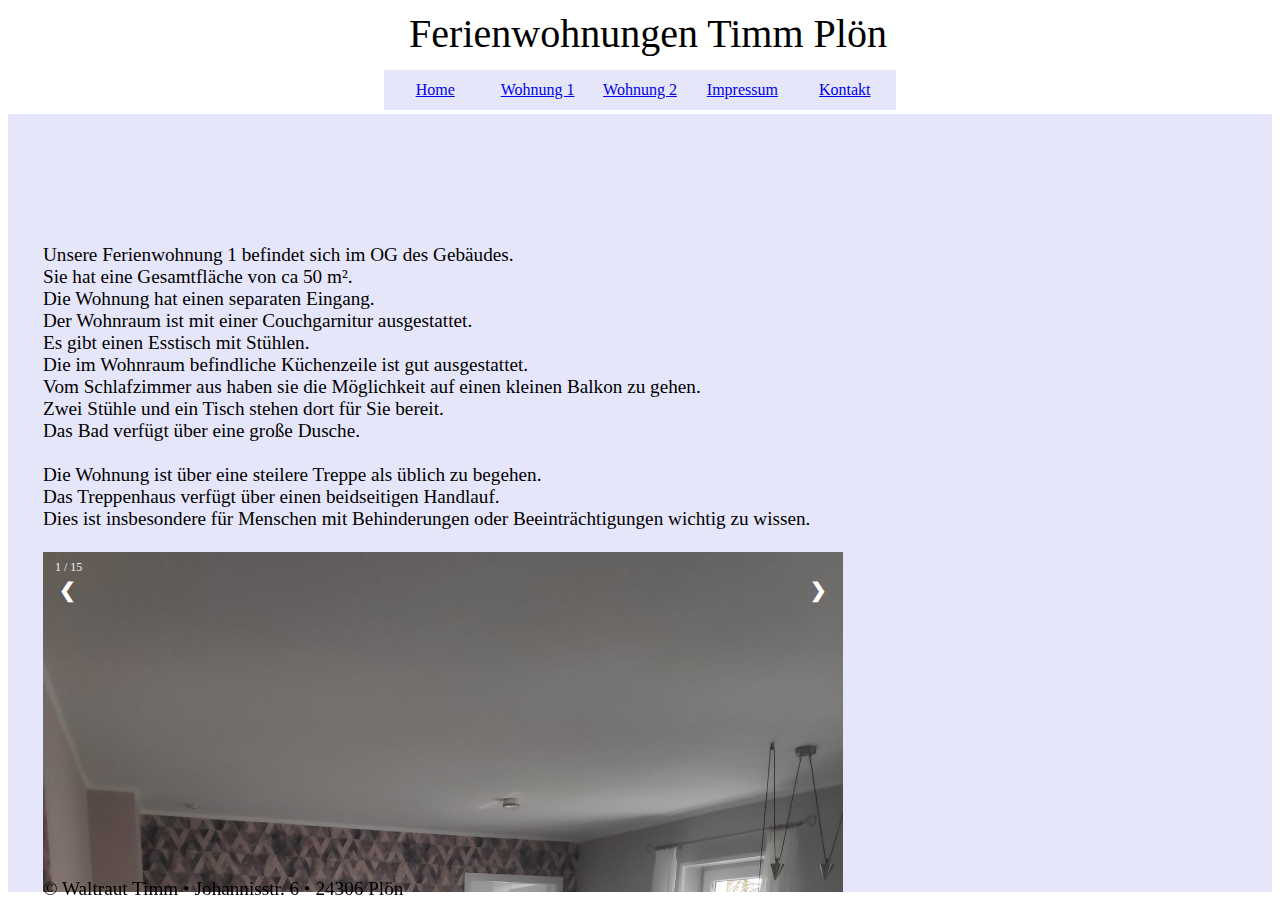
==== fewo1.html @ 50a5095d "added initial" ====
<html lang="de">

<head>
    <meta charset="utf-8">
    <meta name="description" 
          content="Ferienwohnungen Timm Plön">
    <meta name="keywords" content="feriwnwohnung, ferienwohnungen, timm, plön">
    <title>Ferienwohnungen Timm Plön</title>
    <link rel="stylesheet" href="site.css">

</head>

<body>

    <div id="header" style="text-align:center">
        <p style="font-family: 'Segoe Script', 'Comic Sans MS', cursive;">Ferienwohnungen Timm Plön</p>

    </div>

    <div id="navbar" id="top">
        <div id="pageselection">
            <div class="nav-button"><a href="index.html">Home</a></div>
            <div class="nav-button"><a href="fewo1.html">Wohnung 1</a></div>
            <div class="nav-button"><a href="fewo2.html">Wohnung 2</a></div>
            <div class="nav-button"><a href="imprint.html">Impressum</a></div>
            <div class="nav-button"><a href="imprint.html">Kontakt</a></div>
       </div>
    </div>

    <div id="fewo1">
        <br><br><br>
        Unsere Ferienwohnung 1 befindet sich im OG des Gebäudes.<br> 
        Sie hat eine Gesamtfläche von ca 50 m². <br>
        Die Wohnung hat einen separaten Eingang.<br>
        Der Wohnraum ist mit einer Couchgarnitur ausgestattet. <br>
        Es gibt einen Esstisch mit Stühlen.<br>
        Die im Wohnraum befindliche Küchenzeile ist gut ausgestattet.<br>
        Vom Schlafzimmer aus haben sie die Möglichkeit auf einen kleinen Balkon zu gehen. <br>
        Zwei Stühle und ein Tisch stehen dort für Sie bereit.<br>
        Das Bad verfügt über eine große Dusche.<br>
        <br>
        Die Wohnung ist über eine steilere Treppe als üblich zu begehen.<br>
        Das Treppenhaus verfügt über einen beidseitigen Handlauf.<br>
        Dies ist insbesondere für Menschen mit Behinderungen oder Beeinträchtigungen wichtig zu wissen. <br> <br>
        
        <div class="container">
            <div class="mySlides">
              <div class="numbertext">1 / 15</div>
              <img src="oben/1.jpeg" style="width:100%">
            </div>
          
            <div class="mySlides">
              <div class="numbertext">2 / 15</div>
              <img src="oben/2.jpeg" style="width:100%">
            </div>
          
            <div class="mySlides">
              <div class="numbertext">3 / 15</div>
              <img src="oben/3.jpeg" style="width:100%">
            </div>
              
            <div class="mySlides">
              <div class="numbertext">4 / 15</div>
              <img src="oben/4.jpeg" style="width:100%">
            </div>
          
            <div class="mySlides">
              <div class="numbertext">5 / 15</div>
              <img src="oben/5.jpeg" style="width:100%">
            </div>
              
            <div class="mySlides">
              <div class="numbertext">6 / 15</div>
              <img src="oben/6.jpeg" style="width:100%">
            </div>
          
            <div class="mySlides">
              <div class="numbertext">7 / 15</div>
              <img src="oben/7.jpeg" style="width:100%">
            </div>
          
            <div class="mySlides">
              <div class="numbertext">8 / 15</div>
              <img src="oben/8.jpeg" style="width:100%">
            </div>
          
            <div class="mySlides">
              <div class="numbertext">9 / 15</div>
              <img src="oben/9.jpeg" style="width:100%">
            </div>
          
            <div class="mySlides">
              <div class="numbertext">10 / 15</div>
              <img src="oben/10.jpeg" style="width:100%">
            </div>

            <div class="mySlides">
              <div class="numbertext">11 / 15</div>
              <img src="oben/11.jpeg" style="width:100%">
            </div>

            <div class="mySlides">
              <div class="numbertext">12 / 15</div>
              <img src="oben/12.jpeg" style="width:100%">
            </div>

            <div class="mySlides">
              <div class="numbertext">13 / 15</div>
              <img src="oben/13.jpeg" style="width:100%">
            </div>

            <div class="mySlides">
              <div class="numbertext">14 / 15</div>
              <img src="oben/IMG_20210901_123925.jpg" style="width:100%">
            </div>

            <div class="mySlides">
              <div class="numbertext">15 / 15</div>
              <img src="oben/14.jpeg" style="width:100%">
            </div>
              
            <a class="prev" onclick="plusSlides(-1)">❮</a>
            <a class="next" onclick="plusSlides(1)">❯</a>
          
            <div class="caption-container">
              <p id="caption"></p>
            </div>
          
            <div class="row">
              <div class="column3">
                <img class="demo cursor" src="oben/1.jpeg" style="width:100%" onclick="currentSlide(1)" alt="Wohnraum">
              </div>
              <div class="column3">
                <img class="demo cursor" src="oben/2.jpeg" style="width:100%" onclick="currentSlide(2)" alt="Wohnraum">
              </div>
              <div class="column3">
                <img class="demo cursor" src="oben/3.jpeg" style="width:100%" onclick="currentSlide(3)" alt="Wohnraum">
              </div>
              <div class="column3">
                <img class="demo cursor" src="oben/4.jpeg" style="width:100%" onclick="currentSlide(4)" alt="Wohnraum">
              </div>
              <div class="column3">
                <img class="demo cursor" src="oben/5.jpeg" style="width:100%" onclick="currentSlide(5)" alt="Wohnraum/Küchenzeile">
              </div>    
              <div class="column3">
                <img class="demo cursor" src="oben/6.jpeg" style="width:100%" onclick="currentSlide(6)" alt="Küchenzeile">
              </div>
              <div class="column3">
                <img class="demo cursor" src="oben/7.jpeg" style="width:100%" onclick="currentSlide(7)" alt="Schlafzimmer">
              </div>
              <div class="column3">
                <img class="demo cursor" src="oben/8.jpeg" style="width:100%" onclick="currentSlide(8)" alt="Schlafzimmer">
              </div>
              <div class="column3">
                <img class="demo cursor" src="oben/9.jpeg" style="width:100%" onclick="currentSlide(9)" alt="Schlafzimmer">
              </div>
              <div class="column3">
                <img class="demo cursor" src="oben/10.jpeg" style="width:100%;" onclick="currentSlide(10)" alt="Schlafzimmer">
              </div>
              <div class="column3">
                <img class="demo cursor" src="oben/11.jpeg" style="width:100%;" onclick="currentSlide(11)" alt="Bad">
              </div>
              <div class="column3">
                <img class="demo cursor" src="oben/12.jpeg" style="width:100%;" onclick="currentSlide(12)" alt="WC">
              </div>
              <div class="column3">
                <img class="demo cursor" src="oben/13.jpeg" style="width:100%;" onclick="currentSlide(13)" alt="Dusche">
              </div>
              <div class="column3">
                <img class="demo cursor" src="oben/IMG_20210901_123925.jpg" style="width:100%;" onclick="currentSlide(14)" alt="Balkon">
              </div>              
              <div class="column3">
                <img class="demo cursor" src="oben/14.jpeg" style="width:100%;" onclick="currentSlide(15)" alt="Treppe">
              </div>
            </div>
          </div>

  
        <div class="bottombar"> &copy; Waltraut Timm &bull; Johannisstr. 6 &bull; 24306 Plön</div>
    </div>

</body>
<script language="javascript" type="text/javascript" src="script.js"></script>
</html>
---- site.css ----
#header{
  font-size: 40;
	top: -30;
	position: fixed;
	background-color: white;
	height: 16%;
	width: 100%;
  z-index: 99;
    
}

#navbar{
    position: fixed;
    width: 100%;
    height: 10%;
    top: 70;
    left: 0;
    background-color: white;
    height: 40px;
    margin-bottom: 20px;
    z-index: 100;
  }
  
  #pageselection{
    position: absolute;
    width: 40%;
    height: 100%;
    right: 30%;
    background-color: lavender;
  }
  
  .nav-button{
    float:left;
    width:20%;
    height: 100%;
    text-align: center;
    line-height:40px;
  }
  .nav-button a{
    display:block;
    height: 100%;
  }

 #content{
    padding-top: 170;
    padding-left: 35;
    background-color: lavender;
    font-size: larger;
    height: 100%;
	overflow:auto;
  }
  
  #imprint{
    padding-top: 170;
    padding-left: 35;
    background-color: lavender;
    height: 100%;
    font-size: larger;
    overflow: scroll;
  }

  #fewo1{
    padding-top: 170;
    padding-left: 35;
    background-color: lavender;
    font-size: larger;
    height: 100%;
    overflow: scroll;
  }



.bottombar {
    overflow: hidden;
    position: fixed;
    bottom: 0;
    width: 100%;
  }


 * {
    box-sizing: border-box;
  }
  
  img {
    vertical-align: middle;
  }
  
  /* Position the image container (needed to position the left and right arrows) */
  .container {
    position: relative;
    width: 800px;
  }
  
  /* Hide the images by default */
  .mySlides {
    display: none;
  }
  
  /* Add a pointer when hovering over the thumbnail images */
  .cursor {
    cursor: pointer;
  }
  
  /* Next & previous buttons */
  .prev,
  .next {
    cursor: pointer;
    position: absolute;
    width: auto;
    padding: 16px;
    margin-top: -50px;
    color: white;
    font-weight: bold;
    font-size: 20px;
    border-radius: 0 3px 3px 0;
    user-select: none;
    top: 60;
    -webkit-user-select: none;
  }
  
  /* Position the "next button" to the right */
  .next {
    right: 0;
    border-radius: 3px 0 0 3px;
  }
  
  /* On hover, add a black background color with a little bit see-through */
  .prev:hover,
  .next:hover {
    background-color: lavender;
  }
  
  /* Number text (1/3 etc) */
  .numbertext {
    color: #f2f2f2;
    font-size: 12px;
    padding: 8px 12px;
    position: absolute;
    top: 0;
  }
  
  /* Container for image text */
  .caption-container {
    text-align: center;
    background-color: lavender;
    padding: 2px 16px;
    color: black;
  }
  
  .row:after {
    content: "";
    display: table;
    clear: both;
  }
  
  /* 10 columns side by side */
  .column {
    float: left;
    width: 10%;
  }

  .column1 {
    float: left;
    width: 11.11%;
  }

  .column2 {
    float: left;
    width: 12.5%;
  }

  .column3 {
    float: left;
    width: 6.66%;
  }
  
  /* Add a transparency effect for thumnbail images */
  .demo {
    opacity: 0.65;
  }
  
  .active,
  .demo:hover {
    opacity: 1;
  }
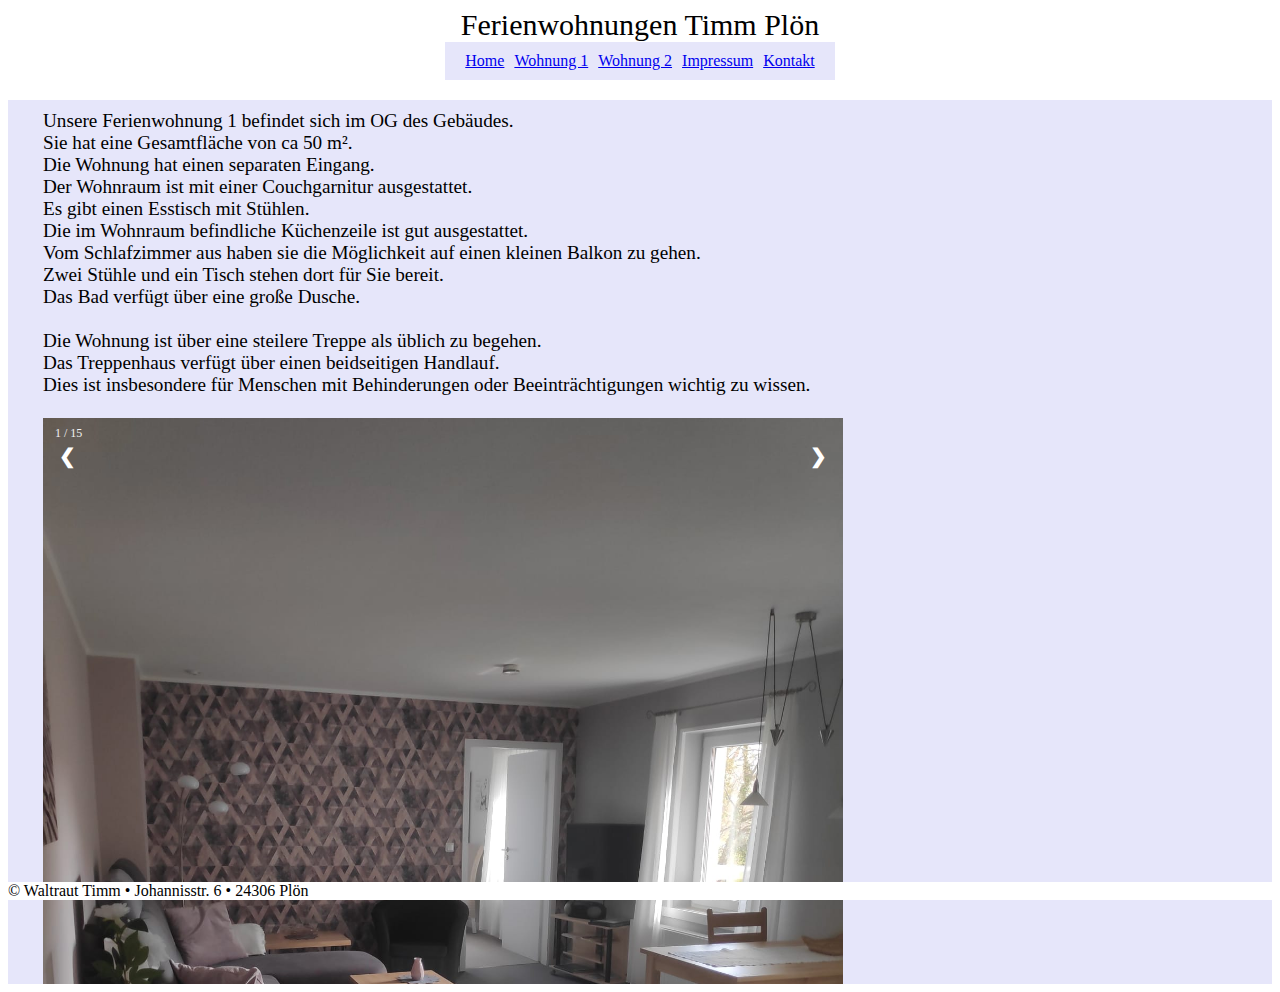
==== commit 33cb2a19: "added responsive design to other html" ====
--- a/fewo1.html
+++ b/fewo1.html
@@ -1,34 +1,32 @@
 <html lang="de">
 
 <head>
-    <meta charset="utf-8">
-    <meta name="description" 
-          content="Ferienwohnungen Timm Plön">
-    <meta name="keywords" content="feriwnwohnung, ferienwohnungen, timm, plön">
-    <title>Ferienwohnungen Timm Plön</title>
-    <link rel="stylesheet" href="site.css">
-
+  <link rel="icon" type="image/x-icon" href="favicon.ico">
+  <link rel="apple-touch-icon-precomposed" href="sakura-flower-152-238032.png">
+  <meta charset="utf-8">
+  <meta name="description" content="Ferienwohnungen Timm Plön">
+  <meta name="keywords" content="ferienwohnung, ferienwohnungen, timm, plön, ruderboot">
+  <title>Ferienwohnungen Timm Plön</title>
+  <link rel="stylesheet" href="site.css">
 </head>
 
 <body>
 
-    <div id="header" style="text-align:center">
-        <p style="font-family: 'Segoe Script', 'Comic Sans MS', cursive;">Ferienwohnungen Timm Plön</p>
+  <div id="header">
+    Ferienwohnungen Timm Plön
+</div>
 
-    </div>
+<div id="navbar">
+    <div id="pageselection">
+        <div class="nav-button"><a href="index.html">Home</a></div>
+        <div class="nav-button"><a href="fewo1.html">Wohnung 1</a></div>
+        <div class="nav-button"><a href="fewo2.html">Wohnung 2</a></div>
+        <div class="nav-button"><a href="imprint.html">Impressum</a></div>
+        <div class="nav-button"><a href="imprint.html">Kontakt</a></div>
+   </div>
+</div>
 
-    <div id="navbar" id="top">
-        <div id="pageselection">
-            <div class="nav-button"><a href="index.html">Home</a></div>
-            <div class="nav-button"><a href="fewo1.html">Wohnung 1</a></div>
-            <div class="nav-button"><a href="fewo2.html">Wohnung 2</a></div>
-            <div class="nav-button"><a href="imprint.html">Impressum</a></div>
-            <div class="nav-button"><a href="imprint.html">Kontakt</a></div>
-       </div>
-    </div>
-
-    <div id="fewo1">
-        <br><br><br>
+    <div id="content">
         Unsere Ferienwohnung 1 befindet sich im OG des Gebäudes.<br> 
         Sie hat eine Gesamtfläche von ca 50 m². <br>
         Die Wohnung hat einen separaten Eingang.<br>
@@ -43,80 +41,80 @@
         Das Treppenhaus verfügt über einen beidseitigen Handlauf.<br>
         Dies ist insbesondere für Menschen mit Behinderungen oder Beeinträchtigungen wichtig zu wissen. <br> <br>
         
-        <div class="container">
+        <div class="container" id="touchsurface2">
             <div class="mySlides">
               <div class="numbertext">1 / 15</div>
-              <img src="oben/1.jpeg" style="width:100%">
+              <img src="oben/1.jpeg">
             </div>
           
             <div class="mySlides">
               <div class="numbertext">2 / 15</div>
-              <img src="oben/2.jpeg" style="width:100%">
+              <img src="oben/2.jpeg">
             </div>
           
             <div class="mySlides">
               <div class="numbertext">3 / 15</div>
-              <img src="oben/3.jpeg" style="width:100%">
+              <img src="oben/3.jpeg">
             </div>
               
             <div class="mySlides">
               <div class="numbertext">4 / 15</div>
-              <img src="oben/4.jpeg" style="width:100%">
+              <img src="oben/4.jpeg">
             </div>
           
             <div class="mySlides">
               <div class="numbertext">5 / 15</div>
-              <img src="oben/5.jpeg" style="width:100%">
+              <img src="oben/5.jpeg">
             </div>
               
             <div class="mySlides">
               <div class="numbertext">6 / 15</div>
-              <img src="oben/6.jpeg" style="width:100%">
+              <img src="oben/6.jpeg">
             </div>
           
             <div class="mySlides">
               <div class="numbertext">7 / 15</div>
-              <img src="oben/7.jpeg" style="width:100%">
+              <img src="oben/7.jpeg">
             </div>
           
             <div class="mySlides">
               <div class="numbertext">8 / 15</div>
-              <img src="oben/8.jpeg" style="width:100%">
+              <img src="oben/8.jpeg">
             </div>
           
             <div class="mySlides">
               <div class="numbertext">9 / 15</div>
-              <img src="oben/9.jpeg" style="width:100%">
+              <img src="oben/9.jpeg">
             </div>
           
             <div class="mySlides">
               <div class="numbertext">10 / 15</div>
-              <img src="oben/10.jpeg" style="width:100%">
+              <img src="oben/10.jpeg">
             </div>
 
             <div class="mySlides">
               <div class="numbertext">11 / 15</div>
-              <img src="oben/11.jpeg" style="width:100%">
+              <img src="oben/11.jpeg">
             </div>
 
             <div class="mySlides">
               <div class="numbertext">12 / 15</div>
-              <img src="oben/12.jpeg" style="width:100%">
+              <img src="oben/12.jpeg">
             </div>
 
             <div class="mySlides">
               <div class="numbertext">13 / 15</div>
-              <img src="oben/13.jpeg" style="width:100%">
+              <img src="oben/13.jpeg">
             </div>
 
             <div class="mySlides">
               <div class="numbertext">14 / 15</div>
-              <img src="oben/IMG_20210901_123925.jpg" style="width:100%">
+              <img src="oben/IMG_20210901_123925.jpg">
             </div>
 
             <div class="mySlides">
               <div class="numbertext">15 / 15</div>
-              <img src="oben/14.jpeg" style="width:100%">
+              <img src="oben/14.jpeg">
             </div>
               
             <a class="prev" onclick="plusSlides(-1)">❮</a>
@@ -174,11 +172,12 @@
               </div>
             </div>
           </div>
-
-  
-        <div class="bottombar"> &copy; Waltraut Timm &bull; Johannisstr. 6 &bull; 24306 Plön</div>
+          <br><br><br>
+          <br><br><br>
+          <br><br><br>
     </div>
 
+    <div class="bottombar"> &copy; Waltraut Timm &bull; Johannisstr. 6 &bull; 24306 Plön</div>
 </body>
 <script language="javascript" type="text/javascript" src="script.js"></script>
 </html>--- a/site.css
+++ b/site.css
@@ -1,80 +1,54 @@
+body {
+  background-color: white;
+  overflow: hidden;
+}
+
 #header{
-  font-size: 40;
-	top: -30;
-	position: fixed;
-	background-color: white;
-	height: 16%;
+  font-family: 'Segoe Script', 'Comic Sans MS', cursive;
+  text-align:center;
+  font-size: 30;
 	width: 100%;
-  z-index: 99;
-    
 }
 
 #navbar{
-    position: fixed;
-    width: 100%;
-    height: 10%;
-    top: 70;
-    left: 0;
+    display: flex;
+    align-items: center;    /* aligns vertically */
+    justify-content: center;  /* aligns horizontally */
     background-color: white;
-    height: 40px;
     margin-bottom: 20px;
-    z-index: 100;
   }
   
-  #pageselection{
-    position: absolute;
-    width: 40%;
-    height: 100%;
-    right: 30%;
+  #pageselection{ 
     background-color: lavender;
+    text-align: center;
+    padding-left: 20px;
+    padding-top: 10px;
+    padding-bottom: 10px;
+    padding-right: 10px;
   }
   
   .nav-button{
     float:left;
-    width:20%;
-    height: 100%;
-    text-align: center;
-    line-height:40px;
-  }
-  .nav-button a{
-    display:block;
-    height: 100%;
+    margin-right: 10px;
   }
 
  #content{
-    padding-top: 170;
     padding-left: 35;
+    padding-top: 10;
     background-color: lavender;
     font-size: larger;
     height: 100%;
-	overflow:auto;
+    overflow:auto;
   }
-  
-  #imprint{
-    padding-top: 170;
-    padding-left: 35;
-    background-color: lavender;
-    height: 100%;
-    font-size: larger;
-    overflow: scroll;
-  }
-
-  #fewo1{
-    padding-top: 170;
-    padding-left: 35;
-    background-color: lavender;
-    font-size: larger;
-    height: 100%;
-    overflow: scroll;
-  }
-
-
 
 .bottombar {
     overflow: hidden;
     position: fixed;
+    display: block;
     bottom: 0;
     width: 100%;
+    background-color: white;
+    z-index: 99;
   }
 
 
@@ -83,7 +57,8 @@
   }
   
   img {
-    vertical-align: middle;
+    width: 100%; 
+    max-height: 100%; 
   }
   
   /* Position the image container (needed to position the left and right arrows) */
@@ -183,4 +158,26 @@
   .active,
   .demo:hover {
     opacity: 1;
+  }
+
+  
+
+  @media (max-width: 900px) {
+
+    .container {
+       width: 600px;
+    }
+
+  }
+
+  @media (max-width: 670px) {
+
+    .nav-button {
+      float:none;
+    }
+
+    .container {
+       width: 350px;
+    }
+
   }